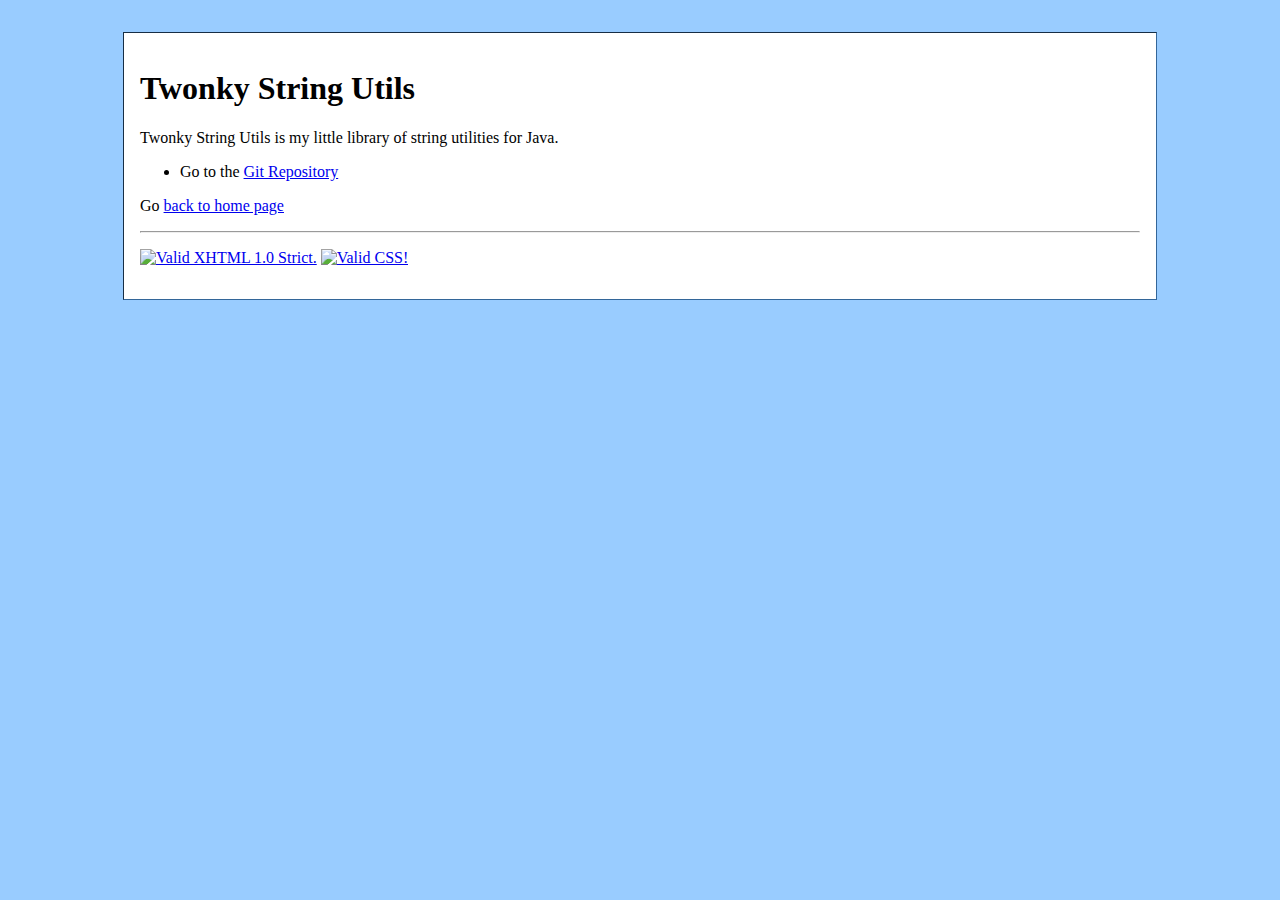
==== twonky-string-utils/index.html @ 7d1cb759 "Added sub site for twonky-string-utils." ====
<?xml version="1.0" encoding="UTF-8"?>
<!DOCTYPE html 
     PUBLIC "-//W3C//DTD XHTML 1.0 Strict//EN"
     "http://www.w3.org/TR/xhtml1/DTD/xhtml1-strict.dtd">
<html xmlns="http://www.w3.org/1999/xhtml" xml:lang="en" lang="en">
  <head>
    <meta http-equiv="Content-type" content="text/html; charset=UTF-8" />
    <link href="../default.css" type="text/css" rel="stylesheet" />
    <title>Twonky String Utils</title>
  </head>
  <body>
    <div id="content">

      <h1>Twonky String Utils</h1>

      <p>Twonky String Utils is my little library of string utilities
for Java.</p>

      <ul>
        <li>Go to the <a
href="https://github.com/soren/twonky-string-utils">Git
Repository</a></li>
      </ul>
 
      <p>Go <a href="../index.html">back to home page</a></p>

      <hr/>

      <p>
        <a href="http://validator.w3.org/check?uri=referer"><img
          style="border:0;width:88px;height:31px"
            src="http://www.w3.org/Icons/valid-xhtml10-blue"
            alt="Valid XHTML 1.0 Strict."/></a>

        <a
href="http://jigsaw.w3.org/css-validator/check/referer"><img 
          style="border:0;width:88px;height:31px"
            src="http://www.w3.org/Icons/valid-css2-blue"
            alt="Valid CSS!" /></a>
      </p>
    </div>
  </body>

</html>
---- default.css ----
html, body { margin: 0; padding: 0; border: 0; }
body       { background-color: #9cf; }
#content   { width: 80%; max-width: 1000px; background-color:#fff;
             border: inset #369 thin; 
             margin: 2em auto; padding: 1em; }
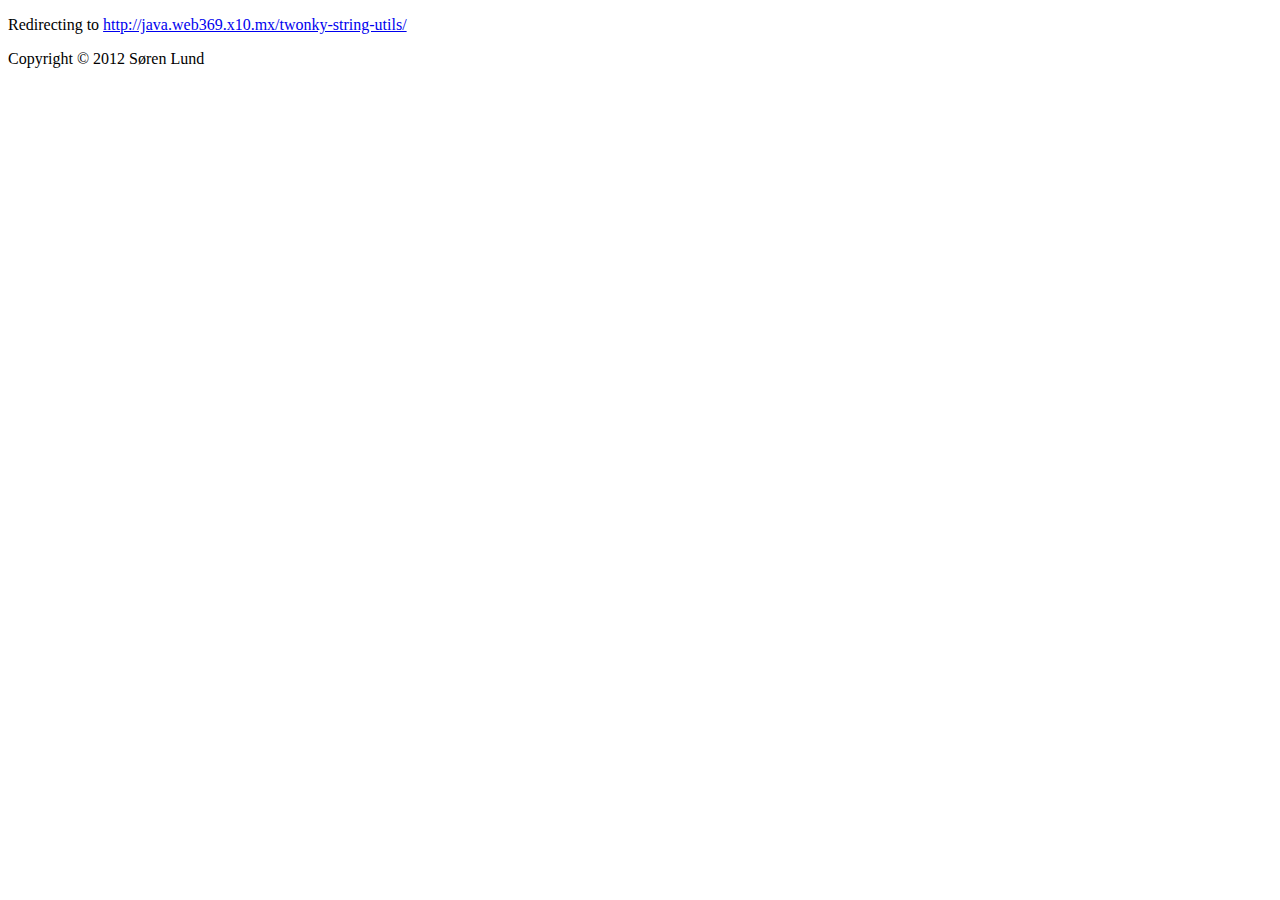
==== commit 648d9038: "Added twonky-string-utils directory with and index.html that redirects to project site." ====
--- a/twonky-string-utils/index.html
+++ b/twonky-string-utils/index.html
@@ -1,45 +1,35 @@
-<?xml version="1.0" encoding="UTF-8"?>
-<!DOCTYPE html 
-     PUBLIC "-//W3C//DTD XHTML 1.0 Strict//EN"
-     "http://www.w3.org/TR/xhtml1/DTD/xhtml1-strict.dtd">
-<html xmlns="http://www.w3.org/1999/xhtml" xml:lang="en" lang="en">
+<!DOCTYPE html>
+<html>
   <head>
-    <meta http-equiv="Content-type" content="text/html; charset=UTF-8" />
-    <link href="../default.css" type="text/css" rel="stylesheet" />
-    <title>Twonky String Utils</title>
+    <title>My Java stuff</title>
+    <meta charset="utf-8">
+    <meta http-equiv=refresh content="5; URL=http://java.web369.x10.mx/twonky-string-utils/">
+    <meta name="viewport" content="width=device-width, initial-scale=1.0">
+    <link href="//fonts.googleapis.com/css?family=Amaranth" rel="stylesheet" type="text/css">
+    <link href="//fonts.googleapis.com/css?family=Brawler" rel="stylesheet" type="text/css">
+    <link href="../../default.css" type="text/css" rel="stylesheet" />
+    <script>
+      var count = 5;
+      var counter = setInterval(timer, 1000);
+      function timer() {
+          if (count < 0) clearInterval(counter);
+          document.getElementById("timer").innerHTML="in " + count-- + " secs";
+      }
+    </script>
   </head>
   <body>
     <div id="content">
+     
+      <p>
+        Redirecting to 
+        <a href="http://java.web369.x10.mx/twonky-string-utils/">http://java.web369.x10.mx/twonky-string-utils/</a>
+        <span id="timer"></span>
+      </p>
 
-      <h1>Twonky String Utils</h1>
-
-      <p>Twonky String Utils is my little library of string utilities
-for Java.</p>
-
-      <ul>
-        <li>Go to the <a
-href="https://github.com/soren/twonky-string-utils">Git
-Repository</a></li>
-      </ul>
- 
-      <p>Go <a href="../index.html">back to home page</a></p>
-
-      <hr/>
-
-      <p>
-        <a href="http://validator.w3.org/check?uri=referer"><img
-          style="border:0;width:88px;height:31px"
-            src="http://www.w3.org/Icons/valid-xhtml10-blue"
-            alt="Valid XHTML 1.0 Strict."/></a>
-
-        <a
-href="http://jigsaw.w3.org/css-validator/check/referer"><img 
-          style="border:0;width:88px;height:31px"
-            src="http://www.w3.org/Icons/valid-css2-blue"
-            alt="Valid CSS!" /></a>
-      </p>
+    </div>
+    <div id="footer">
+      <p>Copyright &copy; 2012 Søren Lund</p>
     </div>
   </body>
 
 </html>
-
